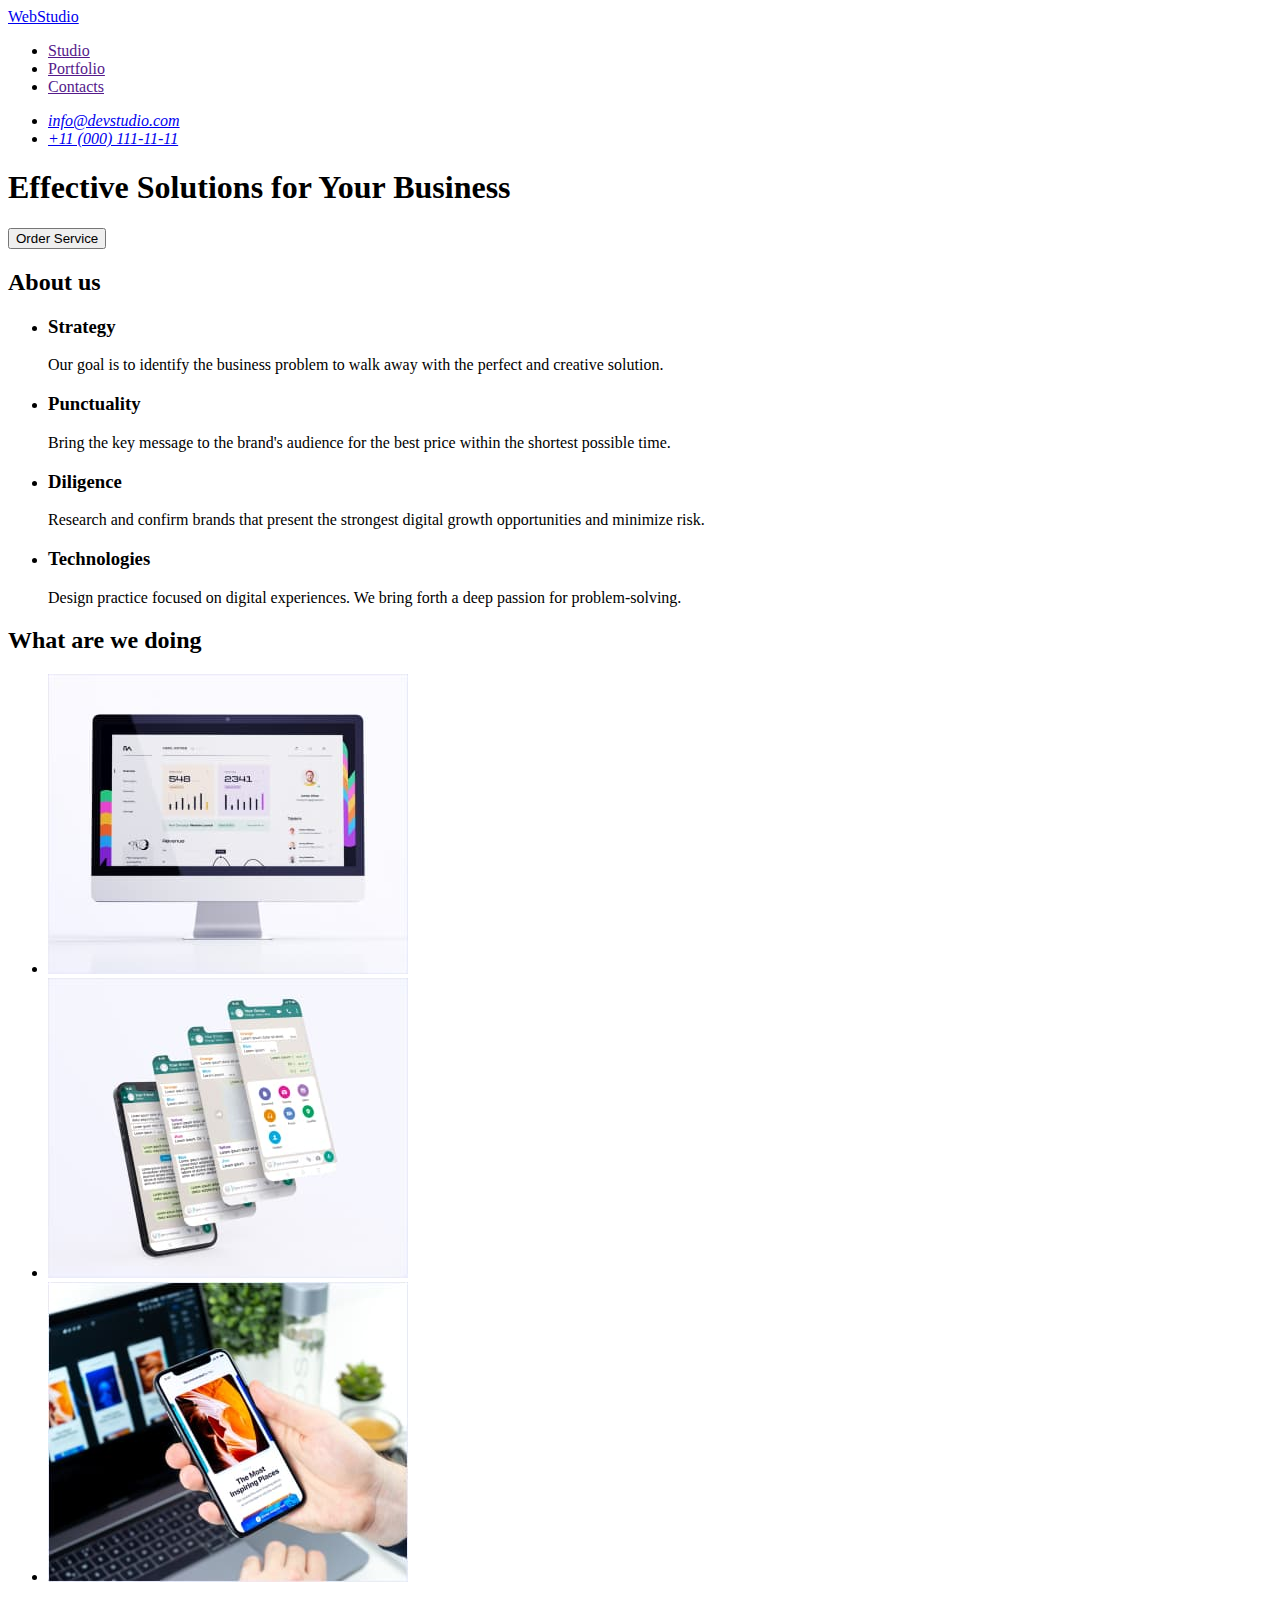
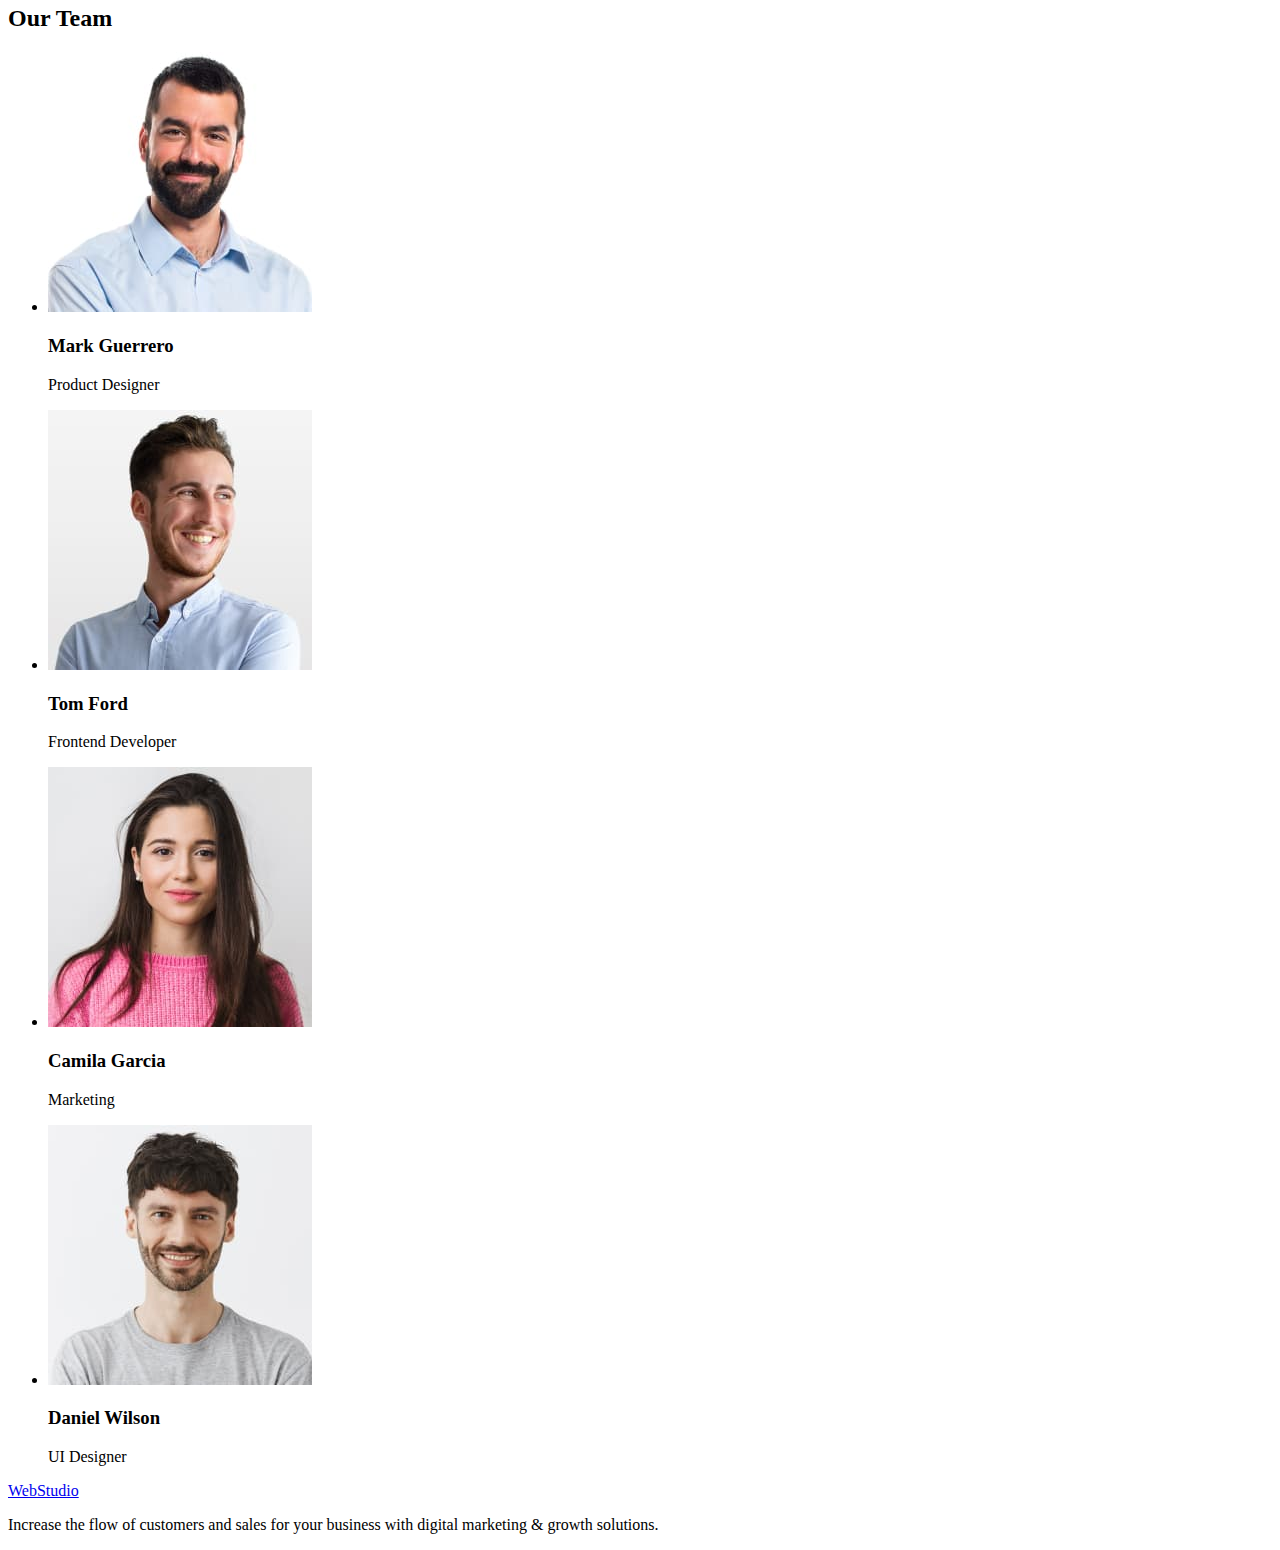
==== index.html @ f095564d "HW 2 started" ====
<!DOCTYPE html>
<html lang="en">

<head>
    <meta charset="UTF-8">
    <meta http-equiv="X-UA-Compatible" content="IE=edge">
    <meta name="viewport" content="width=device-width, initial-scale=1.0">
    <title>WebStudio</title>
</head>

<body>
    <!-- Header top -->
    <header>
        <nav class="menu">
            <a href="./index.html">WebStudio</a>
            <ul>
                <li><a href="" class="current link">Studio</a></li>
                <li><a href="" class="link">Portfolio</a></li>
                <li><a href="" class="link">Contacts</a></li>
            </ul>
        </nav>
        <address class="contacts">
            <ul>
                <li><a href="mailto:info@devstudio.com">info@devstudio.com</a></li>
                <li><a href="tel:+110001111111">+11 (000) 111-11-11</a></li>
            </ul>
        </address>
    </header>
    <!-- /Header top -->

    <main>

        <!-- Hero -->
        <section class="hero">
            <h1>Effective Solutions for Your Business</h1>
            <button type="button" class="button">Order Service</button>
        </section>
        <!-- /Hero -->

        <!-- About section -->
        <section class="about">
            <h2>About us</h2>
            <ul>
                <li>
                    <h3>Strategy</h3>
                    <p>Our goal is to identify the business
                        problem to walk away with the perfect and creative solution.</p>
                </li>
                <li>
                    <h3>Punctuality</h3>
                    <p>Bring the key message to the brand's audience for the best price within the shortest possible
                        time.</p>
                </li>
                <li>
                    <h3>Diligence</h3>
                    <p>Research and confirm brands that present the strongest digital growth opportunities and
                        minimize
                        risk.</p>
                </li>
                <li>
                    <h3>Technologies</h3>
                    <p>Design practice focused on digital experiences. We bring forth a deep passion for
                        problem-solving.</p>
                </li>
            </ul>
        </section>
        <!-- /About section -->

        <!-- Our work -->
        <section class="work">
            <h2>What are we doing</h2>
            <ul>
                <li><img src="./images/work1.jpg" width="360" height="300" alt="website"></li>
                <li><img src="./images/work2.jpg" width="360" height="300" alt="mobile apps"></li>
                <li><img src="./images/work3.jpg" width="360" height="300" alt="design"></li>
            </ul>
        </section>
        <!-- /Our work -->

        <!-- Our team -->
        <section class="team">
            <h2>Our Team</h2>
            <ul>
                <li>
                    <img src="./images/team1.jpg" width="264" height="260" alt="Mark Guerrero">
                    <h3>Mark Guerrero</h3>
                    <p>Product Designer</p>
                </li>
                <li>
                    <img src="./images/team2.jpg" width="264" height="260" alt="Tom Ford">
                    <h3>Tom Ford</h3>
                    <p>Frontend Developer</p>
                </li>
                <li>
                    <img src="./images/team3.jpg" width="264" height="260" alt="Camila Garcia">
                    <h3>Camila Garcia</h3>
                    <p>Marketing</p>
                </li>
                <li>
                    <img src="./images/team4.jpg" width="264" height="260" alt="Daniel Wilson">
                    <h3>Daniel Wilson</h3>
                    <p>UI Designer</p>
                </li>
            </ul>
        </section>
        <!-- /Our team -->

    </main>

    <!-- Footer -->
    <footer>
        <a href="./index.html">WebStudio</a>
        <p>Increase the flow of customers and sales for your business with digital marketing & growth solutions.</p>
    </footer>
    <!-- /Footer -->
</body>

</html>
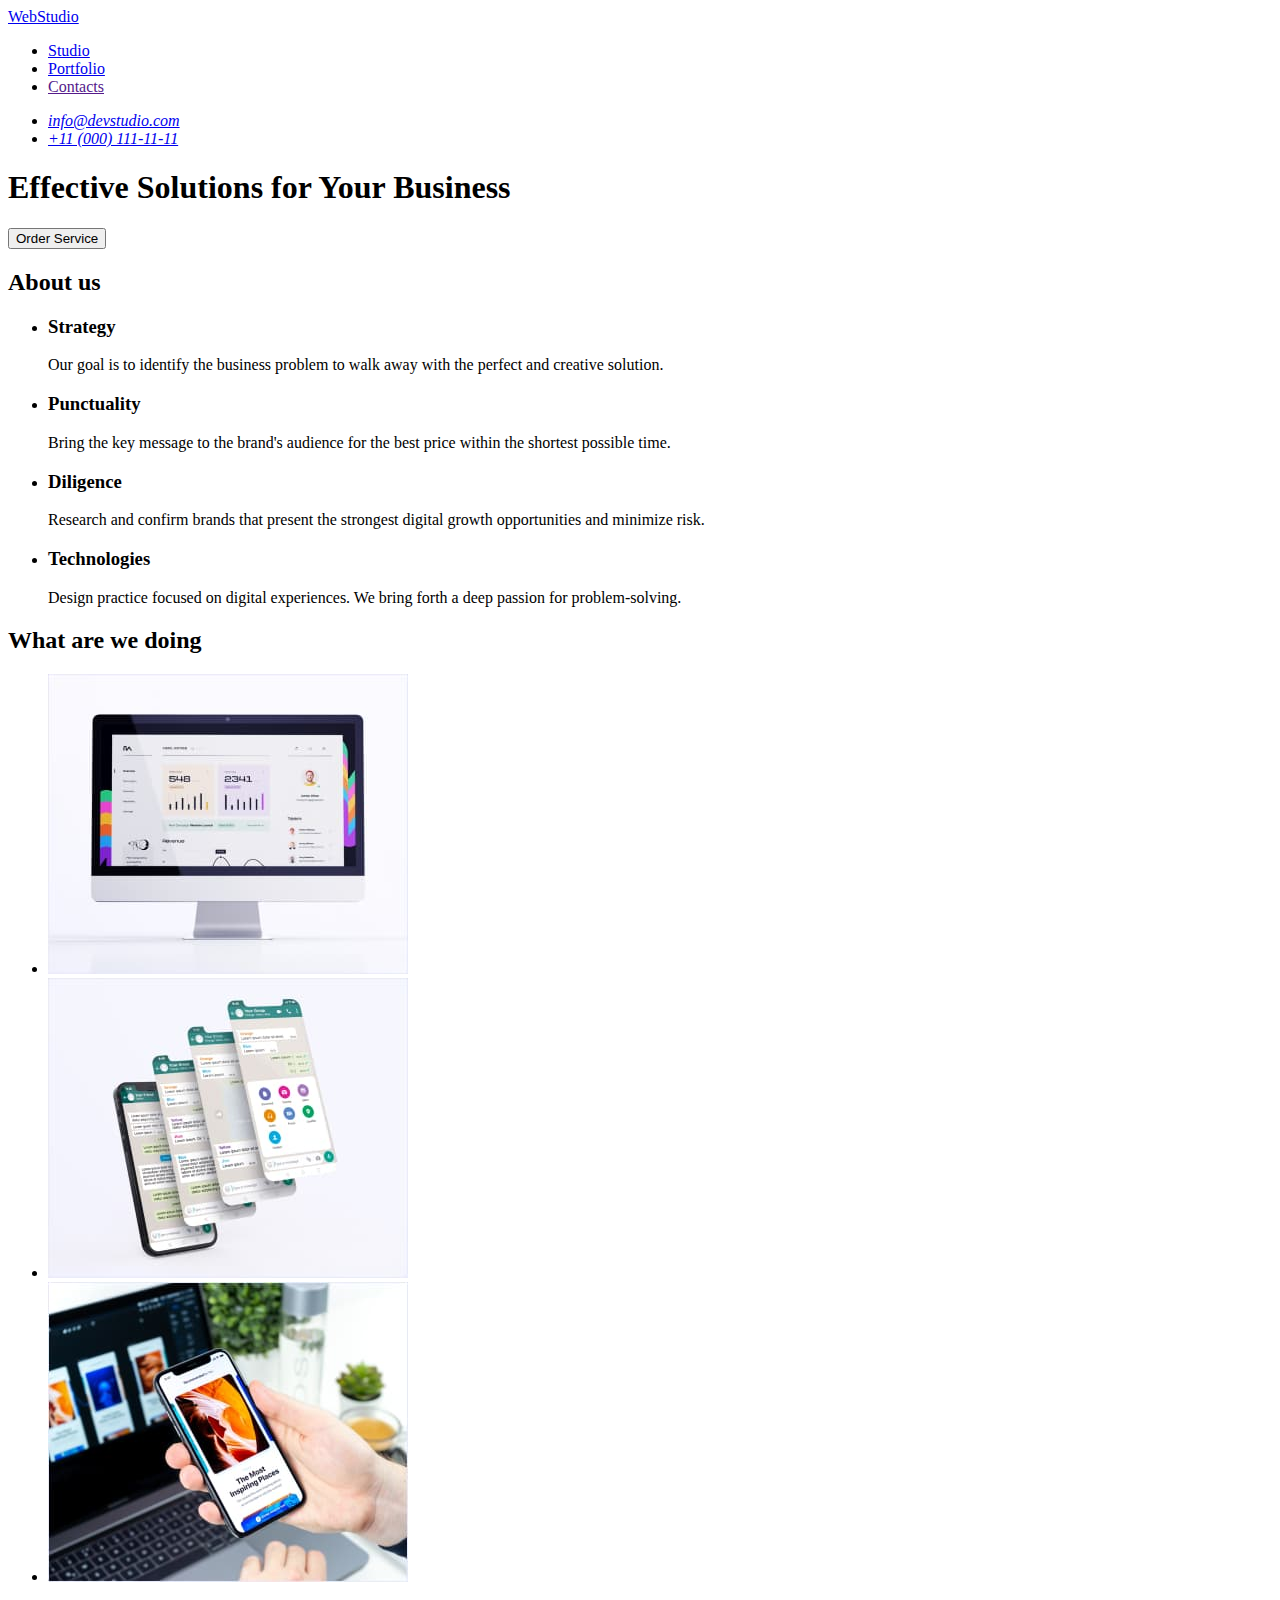
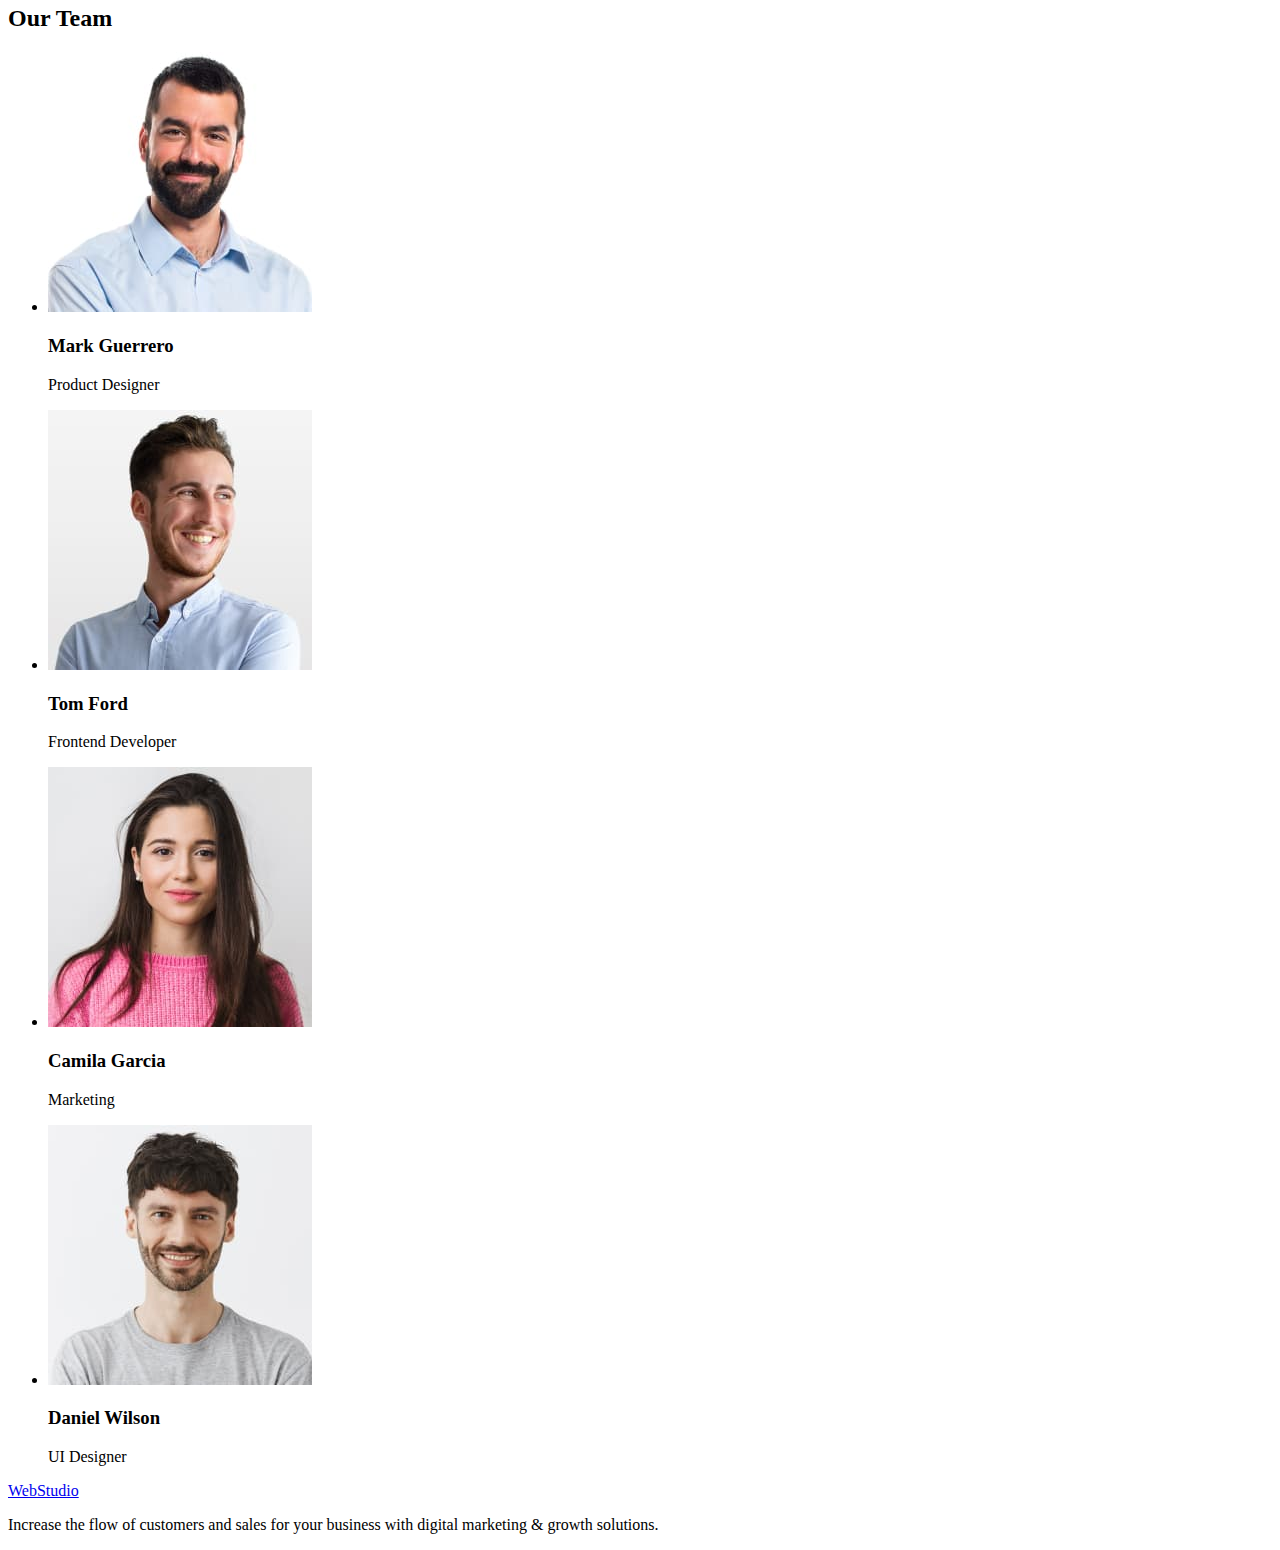
==== commit 3073ddda: "portfolio added" ====
--- a/index.html
+++ b/index.html
@@ -14,8 +14,8 @@
         <nav class="menu">
             <a href="./index.html">WebStudio</a>
             <ul>
-                <li><a href="" class="current link">Studio</a></li>
-                <li><a href="" class="link">Portfolio</a></li>
+                <li><a href="./index.html" class="current link">Studio</a></li>
+                <li><a href="./portfolio.html" class="link">Portfolio</a></li>
                 <li><a href="" class="link">Contacts</a></li>
             </ul>
         </nav>
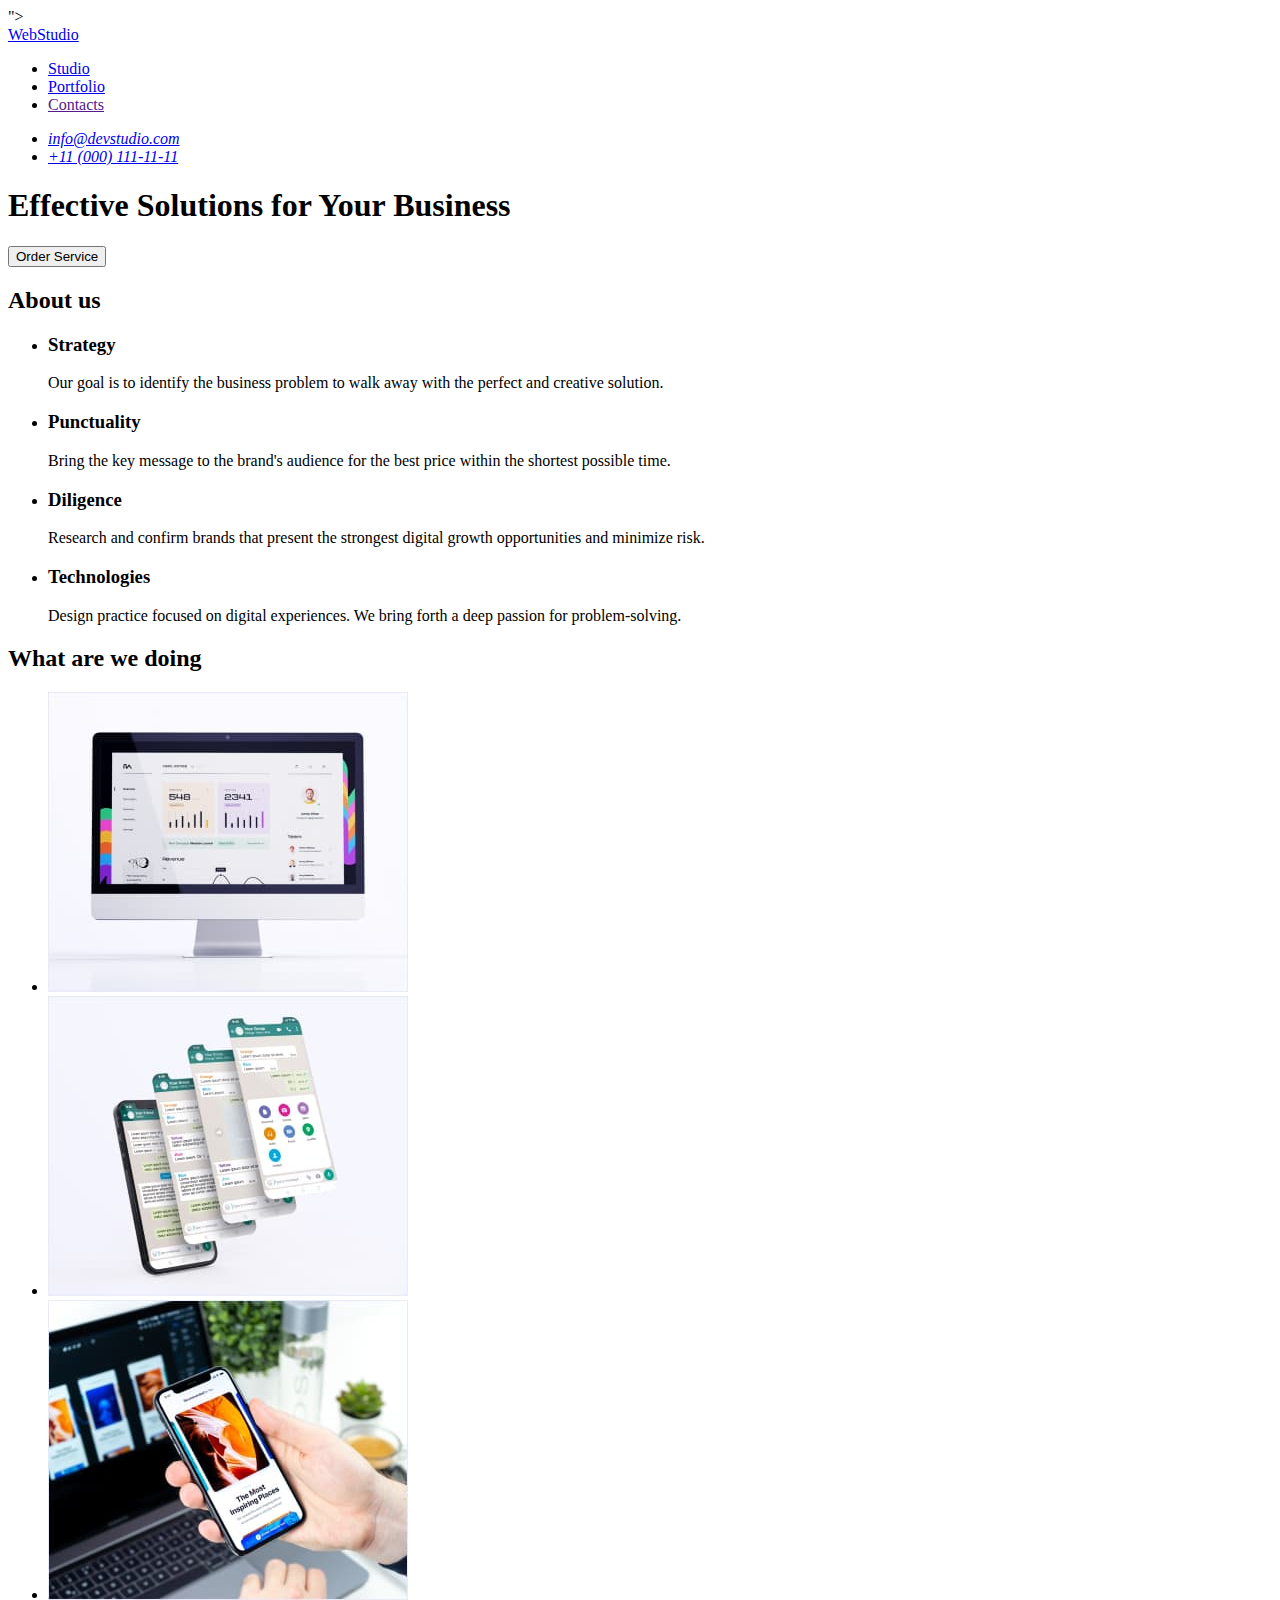
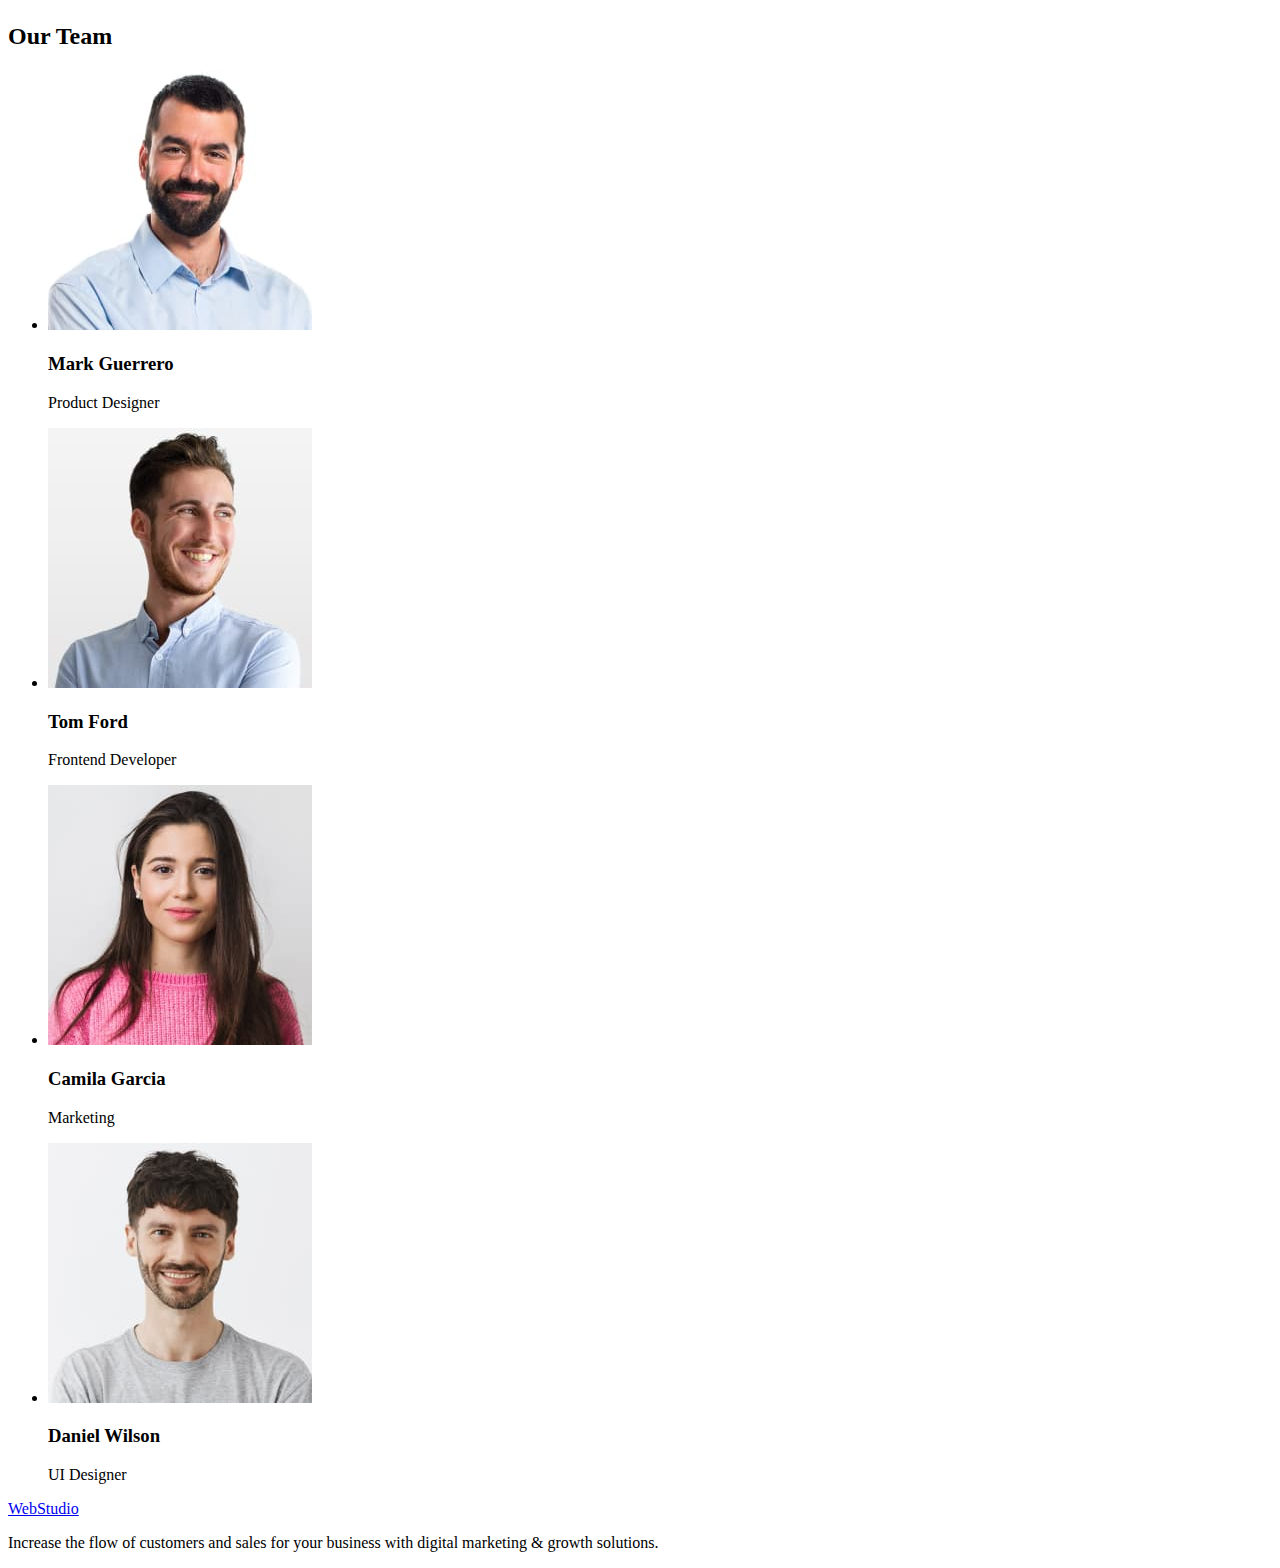
==== commit e4f88a58: "fonts added" ====
--- a/index.html
+++ b/index.html
@@ -6,6 +6,8 @@
     <meta http-equiv="X-UA-Compatible" content="IE=edge">
     <meta name="viewport" content="width=device-width, initial-scale=1.0">
     <title>WebStudio</title>
+    <link href="https://fonts.googleapis.com/css2?family=Roboto:wght@400;500;700&display=swap" rel="stylesheet">">
+    <link rel="stylesheet" href="./css/styles.css">
 </head>
 
 <body>
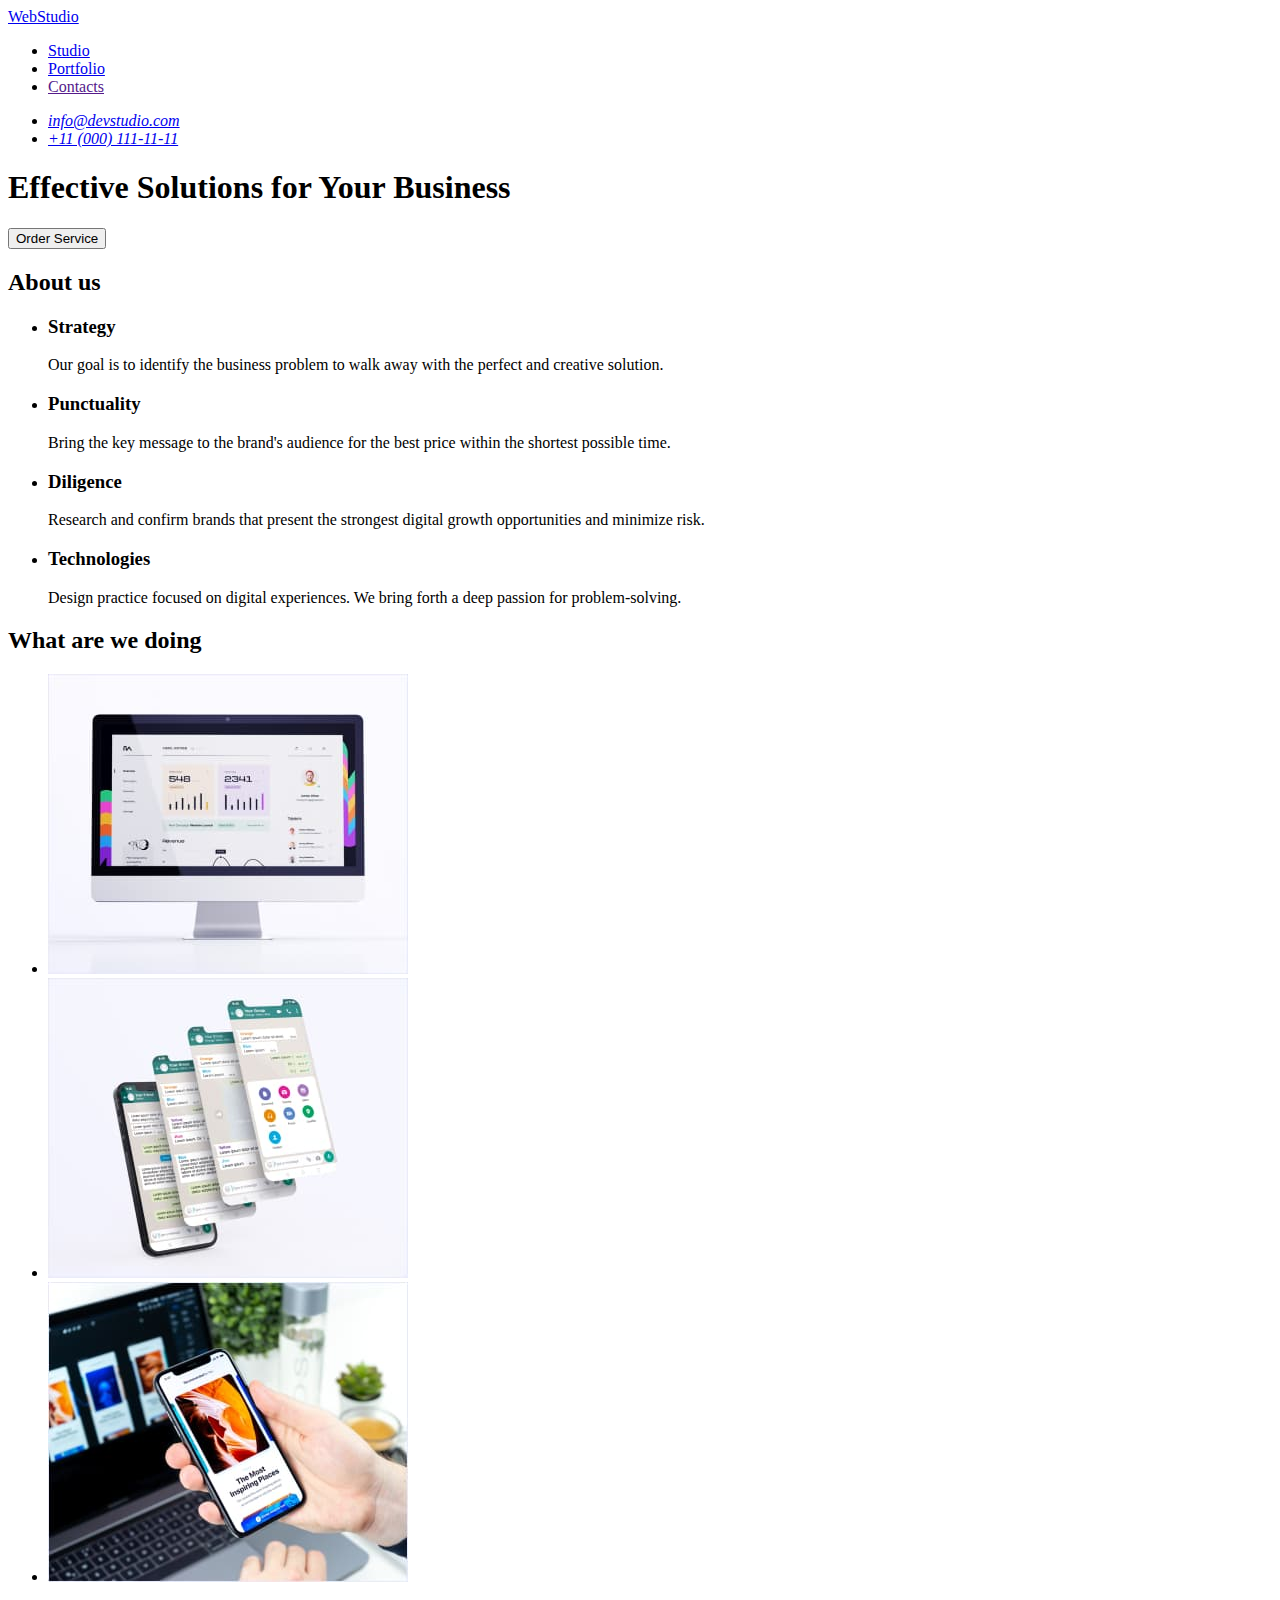
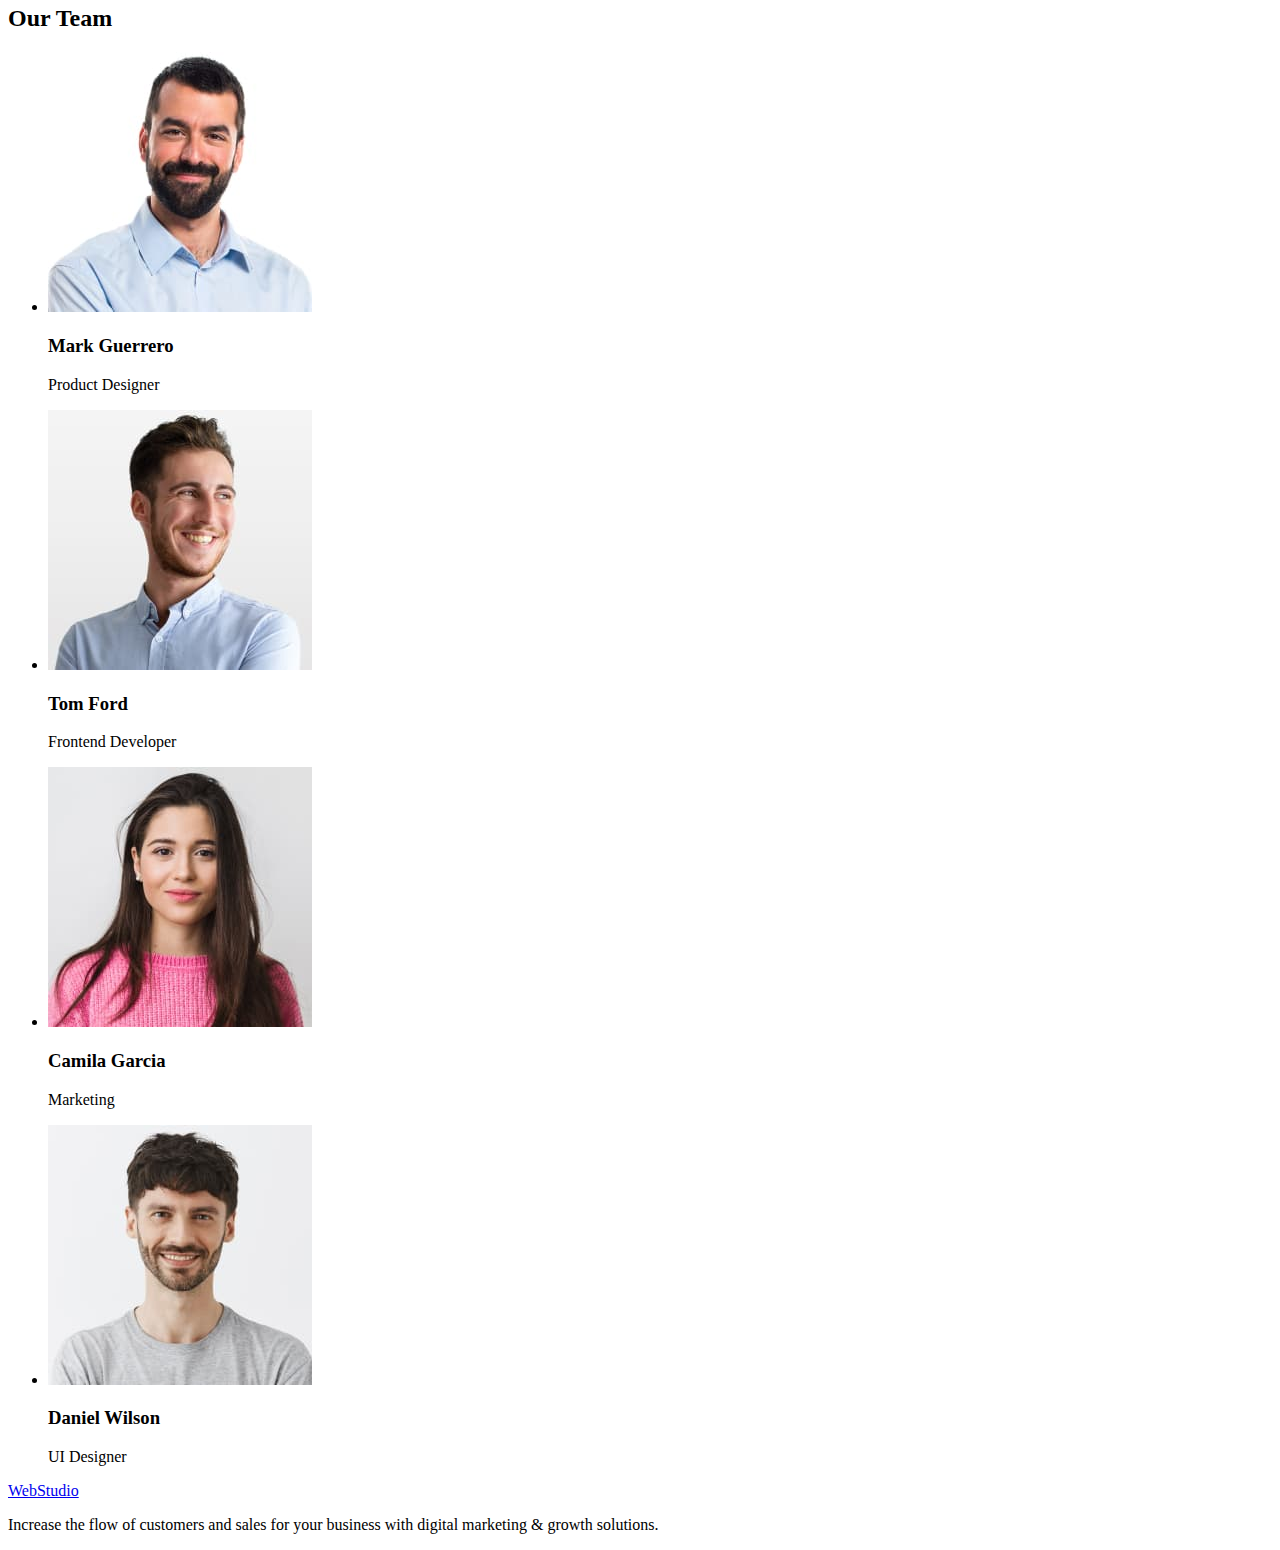
==== commit ed670698: "fonts upd" ====
--- a/index.html
+++ b/index.html
@@ -6,7 +6,9 @@
     <meta http-equiv="X-UA-Compatible" content="IE=edge">
     <meta name="viewport" content="width=device-width, initial-scale=1.0">
     <title>WebStudio</title>
-    <link href="https://fonts.googleapis.com/css2?family=Roboto:wght@400;500;700&display=swap" rel="stylesheet">">
+    <link
+        href="https://fonts.googleapis.com/css2?family=Raleway:wght@800&family=Roboto:wght@400;500;700;900&display=swap"
+        rel="stylesheet">
     <link rel="stylesheet" href="./css/styles.css">
 </head>
 
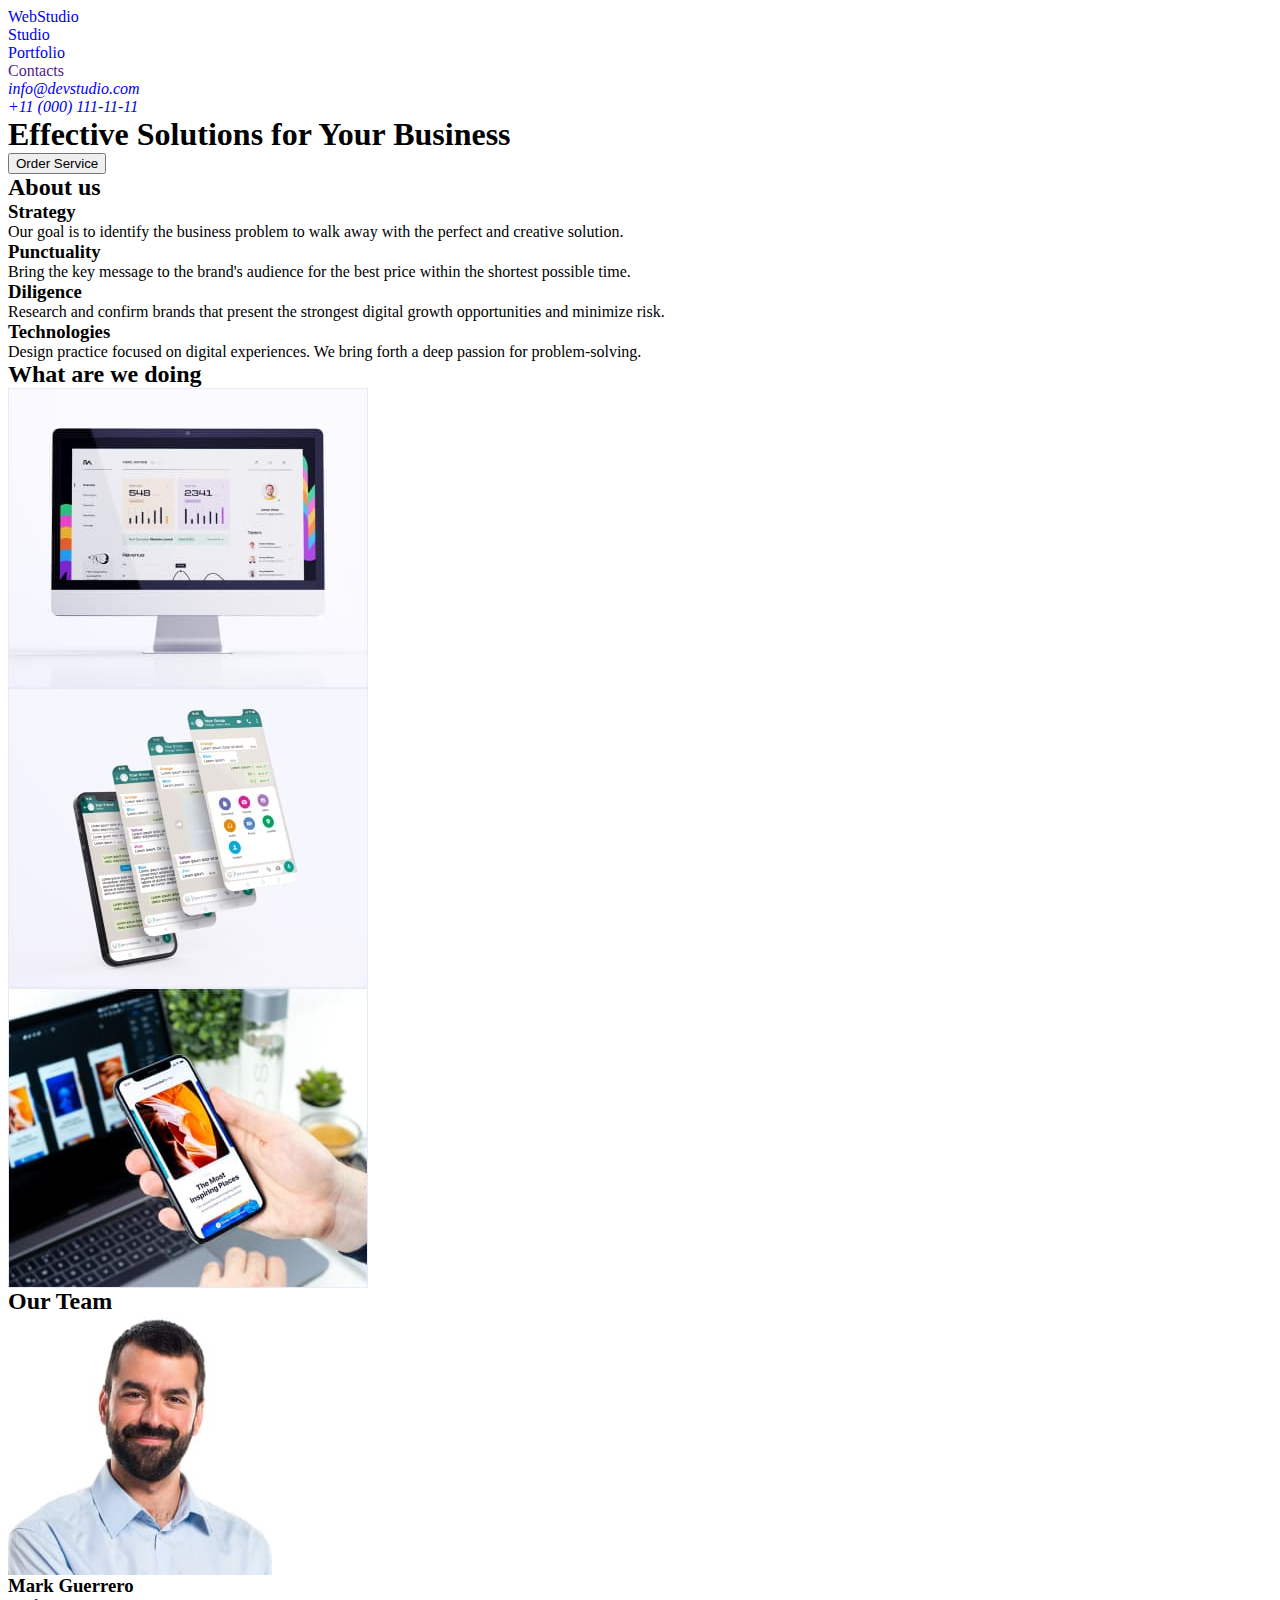
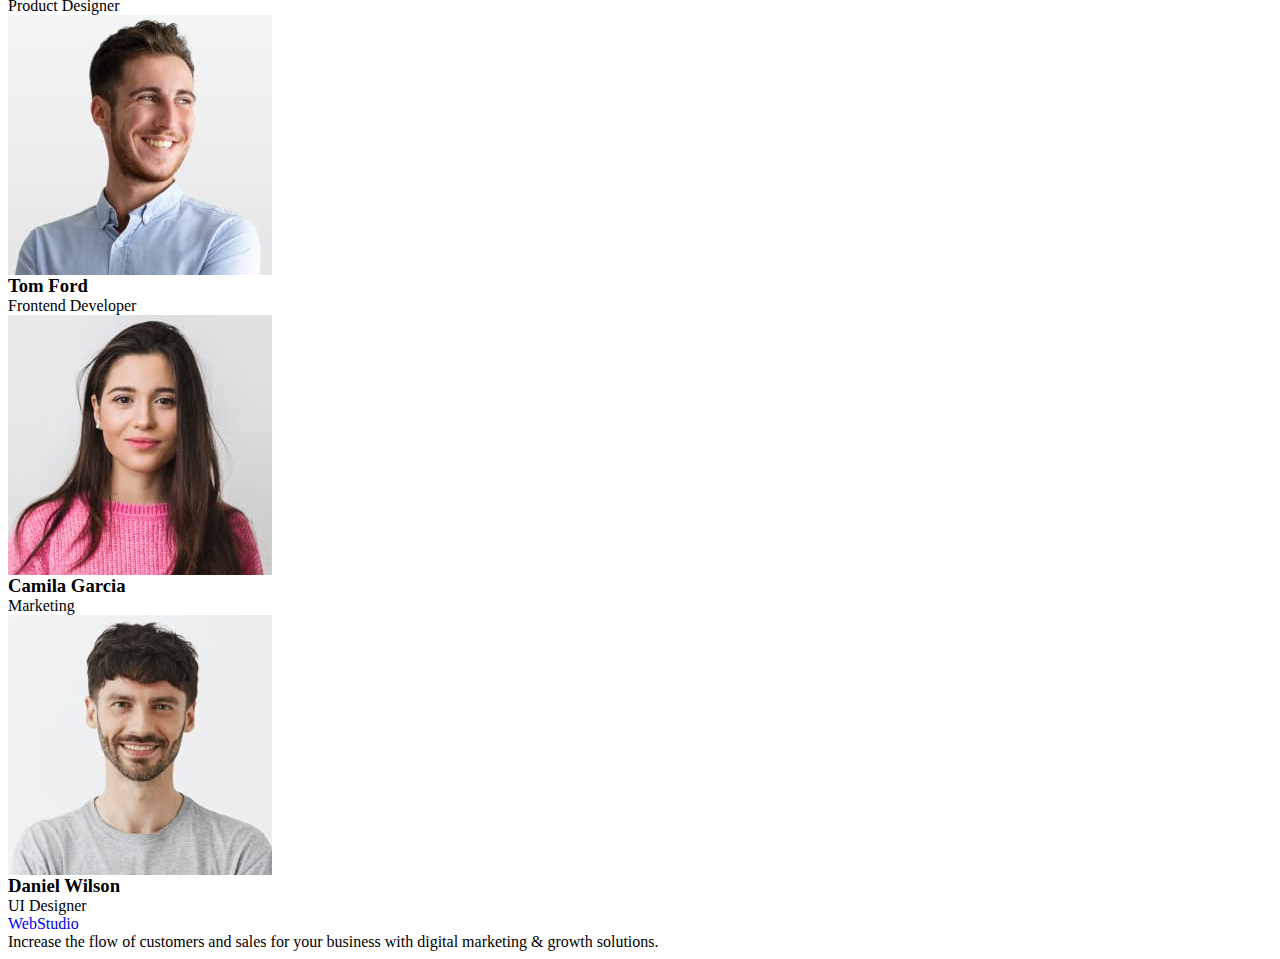
==== commit 77584a6e: "classes upd" ====
--- a/index.html
+++ b/index.html
@@ -12,109 +12,134 @@
     <link rel="stylesheet" href="./css/styles.css">
 </head>
 
-<body>
+<body class="body">
+
     <!-- Header top -->
-    <header>
-        <nav class="menu">
-            <a href="./index.html">WebStudio</a>
-            <ul>
-                <li><a href="./index.html" class="current link">Studio</a></li>
-                <li><a href="./portfolio.html" class="link">Portfolio</a></li>
-                <li><a href="" class="link">Contacts</a></li>
-            </ul>
-        </nav>
-        <address class="contacts">
-            <ul>
-                <li><a href="mailto:info@devstudio.com">info@devstudio.com</a></li>
-                <li><a href="tel:+110001111111">+11 (000) 111-11-11</a></li>
-            </ul>
-        </address>
+    <header class="page-header">
+        <div class="header container">
+            <nav class="header__menu">
+                <a href="./index.html" class="logo"> <span class="web">Web</span>Studio</a>
+                <ul class="header__nav">
+                    <li class="header__nav--current"><a href="./index.html" class="header__link">Studio</a></li>
+                    <li class="header__nav"><a href="./portfolio.html" class="header__link">Portfolio</a></li>
+                    <li class="header__nav"><a href="" class="header__link">Contacts</a></li>
+                </ul>
+            </nav>
+            <address class="header__contacts">
+                <ul>
+                    <li class="header__contacts--email">
+                        <a href="mailto:info@devstudio.com" class="link mail">info@devstudio.com</a>
+                    </li>
+                    <li class="header__contacts--phone" class="link phone">
+                        <a href="tel:+110001111111">+11 (000) 111-11-11</a>
+                    </li>
+                </ul>
+            </address>
+        </div>
     </header>
     <!-- /Header top -->
 
     <main>
 
         <!-- Hero -->
-        <section class="hero">
-            <h1>Effective Solutions for Your Business</h1>
+        <section class="hero section">
+            <h1 class="hero__title">Effective Solutions for Your Business</h1>
             <button type="button" class="button">Order Service</button>
         </section>
         <!-- /Hero -->
 
         <!-- About section -->
-        <section class="about">
-            <h2>About us</h2>
-            <ul>
-                <li>
-                    <h3>Strategy</h3>
-                    <p>Our goal is to identify the business
-                        problem to walk away with the perfect and creative solution.</p>
-                </li>
-                <li>
-                    <h3>Punctuality</h3>
-                    <p>Bring the key message to the brand's audience for the best price within the shortest possible
-                        time.</p>
-                </li>
-                <li>
-                    <h3>Diligence</h3>
-                    <p>Research and confirm brands that present the strongest digital growth opportunities and
-                        minimize
-                        risk.</p>
-                </li>
-                <li>
-                    <h3>Technologies</h3>
-                    <p>Design practice focused on digital experiences. We bring forth a deep passion for
-                        problem-solving.</p>
-                </li>
-            </ul>
+        <section class="features section">
+            <div class="container">
+                <h2 class="visually-hidden">About us</h2>
+                <ul class="features__list list">
+                    <li>
+                        <h3 class="features__title">Strategy</h3>
+                        <p class="features__description">Our goal is to identify the business
+                            problem to walk away with the perfect and creative solution.</p>
+                    </li>
+                    <li>
+                        <h3 class="features__title">Punctuality</h3>
+                        <p class="features__description">Bring the key message to the brand's audience for the best
+                            price within the shortest possible
+                            time.</p>
+                    </li>
+                    <li>
+                        <h3 class="features__title">Diligence</h3>
+                        <p class="features__description">Research and confirm brands that present the strongest digital
+                            growth opportunities and
+                            minimize
+                            risk.</p>
+                    </li>
+                    <li>
+                        <h3 class="features__title">Technologies</h3>
+                        <p class="features__description">Design practice focused on digital experiences. We bring forth
+                            a deep passion for
+                            problem-solving.</p>
+                    </li>
+                </ul>
+            </div>
         </section>
         <!-- /About section -->
 
         <!-- Our work -->
-        <section class="work">
-            <h2>What are we doing</h2>
-            <ul>
-                <li><img src="./images/work1.jpg" width="360" height="300" alt="website"></li>
-                <li><img src="./images/work2.jpg" width="360" height="300" alt="mobile apps"></li>
-                <li><img src="./images/work3.jpg" width="360" height="300" alt="design"></li>
-            </ul>
+        <section class="work section">
+            <div class="container">
+                <h2 class="work__title">What are we doing</h2>
+                <ul class="work__list">
+                    <li class="work__element">
+                        <img src="./images/work/work1.jpg" width="360" height="300" alt="website">
+                    </li>
+                    <li class="work__element">
+                        <img src="./images/work/work2.jpg" width="360" height="300" alt="mobile apps">
+                    </li>
+                    <li class="work__element">
+                        <img src="./images/work/work3.jpg" width="360" height="300" alt="design">
+                    </li>
+                </ul>
+            </div>
         </section>
         <!-- /Our work -->
 
         <!-- Our team -->
-        <section class="team">
-            <h2>Our Team</h2>
-            <ul>
-                <li>
-                    <img src="./images/team1.jpg" width="264" height="260" alt="Mark Guerrero">
-                    <h3>Mark Guerrero</h3>
-                    <p>Product Designer</p>
-                </li>
-                <li>
-                    <img src="./images/team2.jpg" width="264" height="260" alt="Tom Ford">
-                    <h3>Tom Ford</h3>
-                    <p>Frontend Developer</p>
-                </li>
-                <li>
-                    <img src="./images/team3.jpg" width="264" height="260" alt="Camila Garcia">
-                    <h3>Camila Garcia</h3>
-                    <p>Marketing</p>
-                </li>
-                <li>
-                    <img src="./images/team4.jpg" width="264" height="260" alt="Daniel Wilson">
-                    <h3>Daniel Wilson</h3>
-                    <p>UI Designer</p>
-                </li>
-            </ul>
+        <section class="team section">
+            <div class="container">
+                <h2 class="team__title">Our Team</h2>
+                <ul class="team__list">
+                    <li class="team__element">
+                        <img src="./images/team/team1.jpg" width="264" height="260" alt="Mark Guerrero">
+                        <h3 class="team__member">Mark Guerrero</h3>
+                        <p class="team__text">Product Designer</p>
+                    </li>
+                    <li class="team__element">
+                        <img src="./images/team/team2.jpg" width="264" height="260" alt="Tom Ford">
+                        <h3 class="team__member">Tom Ford</h3>
+                        <p class="team__text">Frontend Developer</p>
+                    </li>
+                    <li class="team__element">
+                        <img src="./images/team/team3.jpg" width="264" height="260" alt="Camila Garcia">
+                        <h3 class="team__member">Camila Garcia</h3>
+                        <p class="team__text">Marketing</p>
+                    </li>
+                    <li class="team__element">
+                        <img src="./images/team/team4.jpg" width="264" height="260" alt="Daniel Wilson">
+                        <h3 class="team__member">Daniel Wilson</h3>
+                        <p class="team__text">UI Designer</p>
+                    </li>
+                </ul>
+            </div>
         </section>
         <!-- /Our team -->
 
     </main>
 
     <!-- Footer -->
-    <footer>
-        <a href="./index.html">WebStudio</a>
-        <p>Increase the flow of customers and sales for your business with digital marketing & growth solutions.</p>
+    <footer class="footer">
+        <div class="container">
+            <a href="./index.html" class="logo"> <span class="web">Web</span>Studio</a>
+            <p class="footer__text">Increase the flow of customers and sales for your business with digital marketing &
+                growth solutions.</p>
+        </div>
     </footer>
     <!-- /Footer -->
 </body>
--- a/css/styles.css
+++ b/css/styles.css
@@ -0,0 +1,67 @@
+:root {
+	--primary-brand: #4d5ae5;
+	--pressed-state: #404bbf;
+	--dark: #2e2f42;
+	--success: #31d0aa;
+	--text: #434455;
+	--subtle-text: #8e8f99;
+	--accent: #e7e9fc;
+	--light: #f4f4fd;
+	--modal-overlay: #2e2f42;
+	--hero-background: #2e2f42;
+}
+
+/* -------------------MAIN PAGE---------------------- */
+
+body {
+	background-color: #ffffff;
+}
+
+/* -------------------GLOBAL---------------------- */
+
+a {
+	text-decoration: none;
+}
+
+ul {
+	margin: 0;
+	padding: 0;
+	list-style: none;
+}
+
+img {
+	display: block;
+	max-width: 100%;
+	height: auto;
+}
+
+h1,
+h2,
+h3,
+p {
+	margin: 0;
+}
+
+.list {
+	padding: 0;
+	margin: 0;
+	list-style: none;
+}
+
+/* -------------------FLEXBOX---------------------- */
+
+/* -------------------LOGO---------------------- */
+
+/* -------------------SITE NAV---------------------- */
+
+/* -------------------HERO---------------------- */
+
+/* -------------------BUTTON---------------------- */
+
+/* -------------------CONTENT STYLE---------------------- */
+
+/* -------------------PORTFOLIO BUTTON--------------------- */
+
+/* -------------------PORTFOLIO---------------------- */
+
+/* -------------------FOOTER---------------------- */
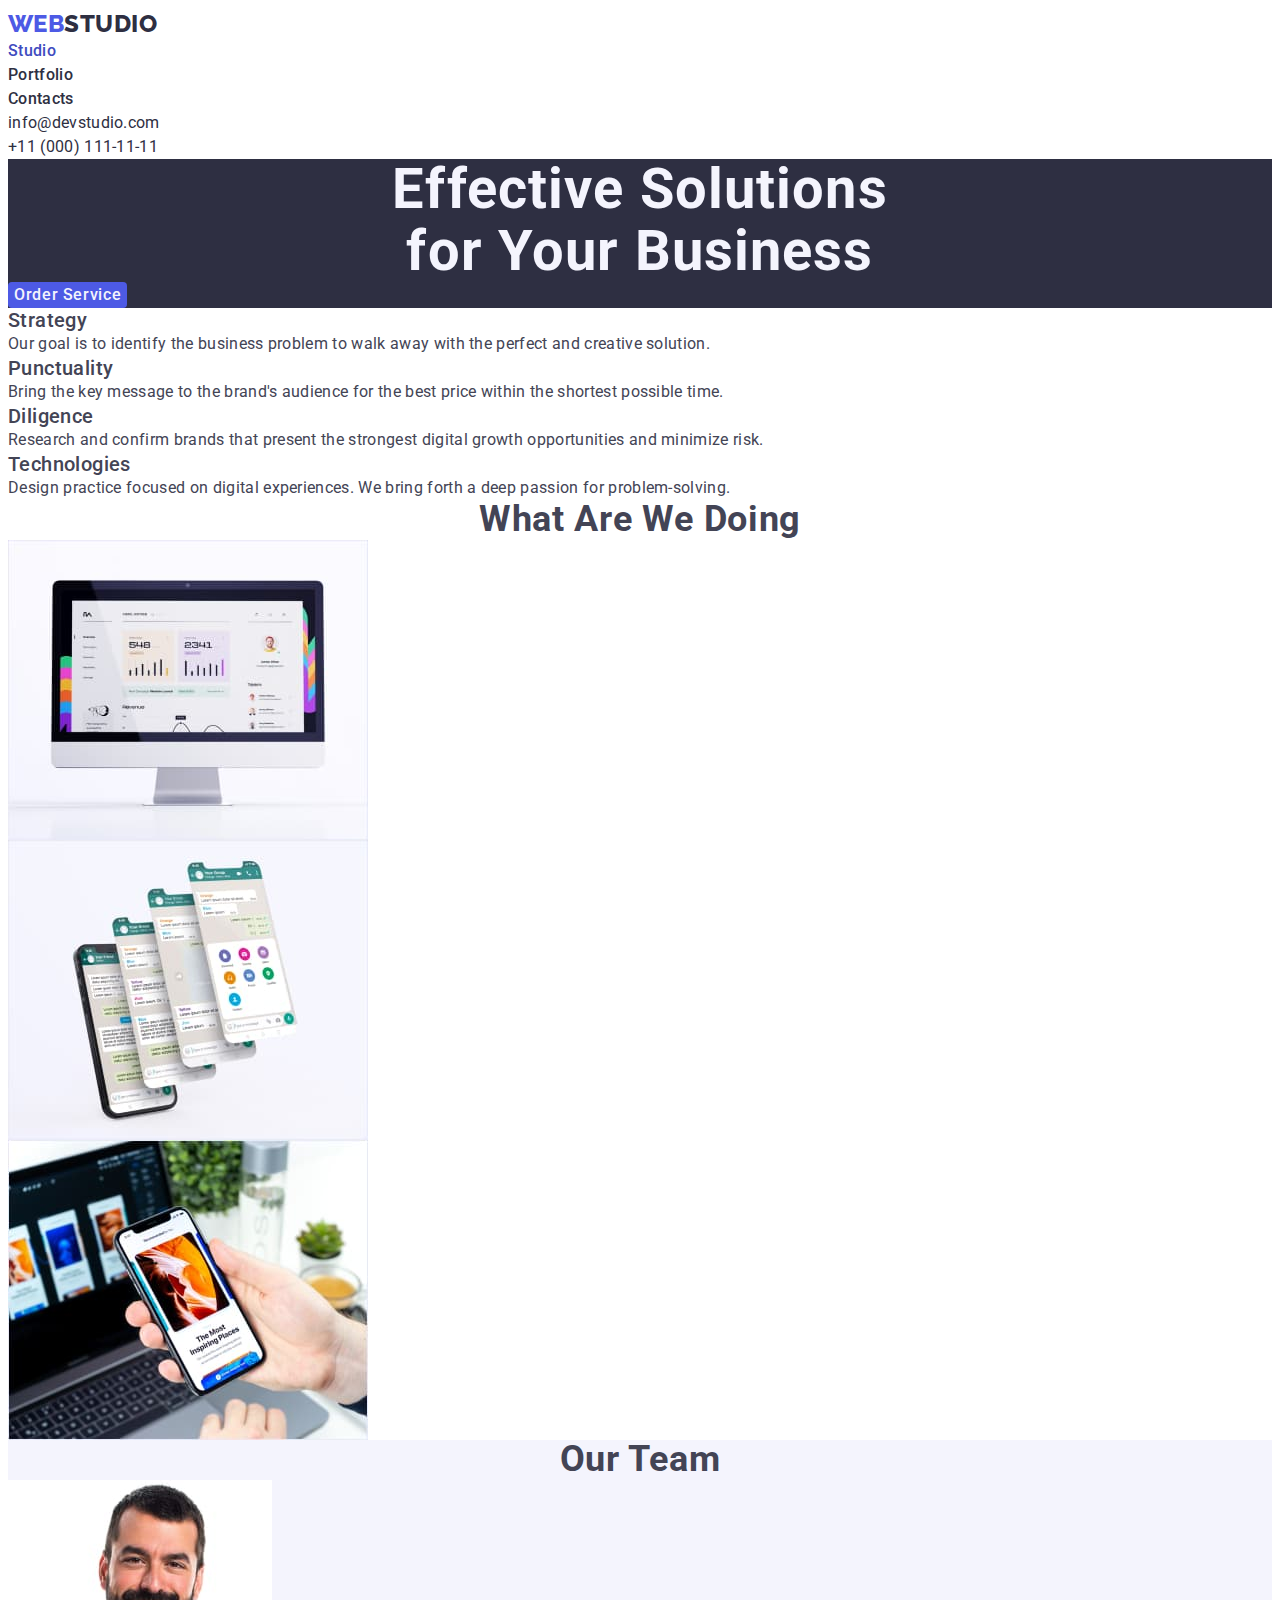
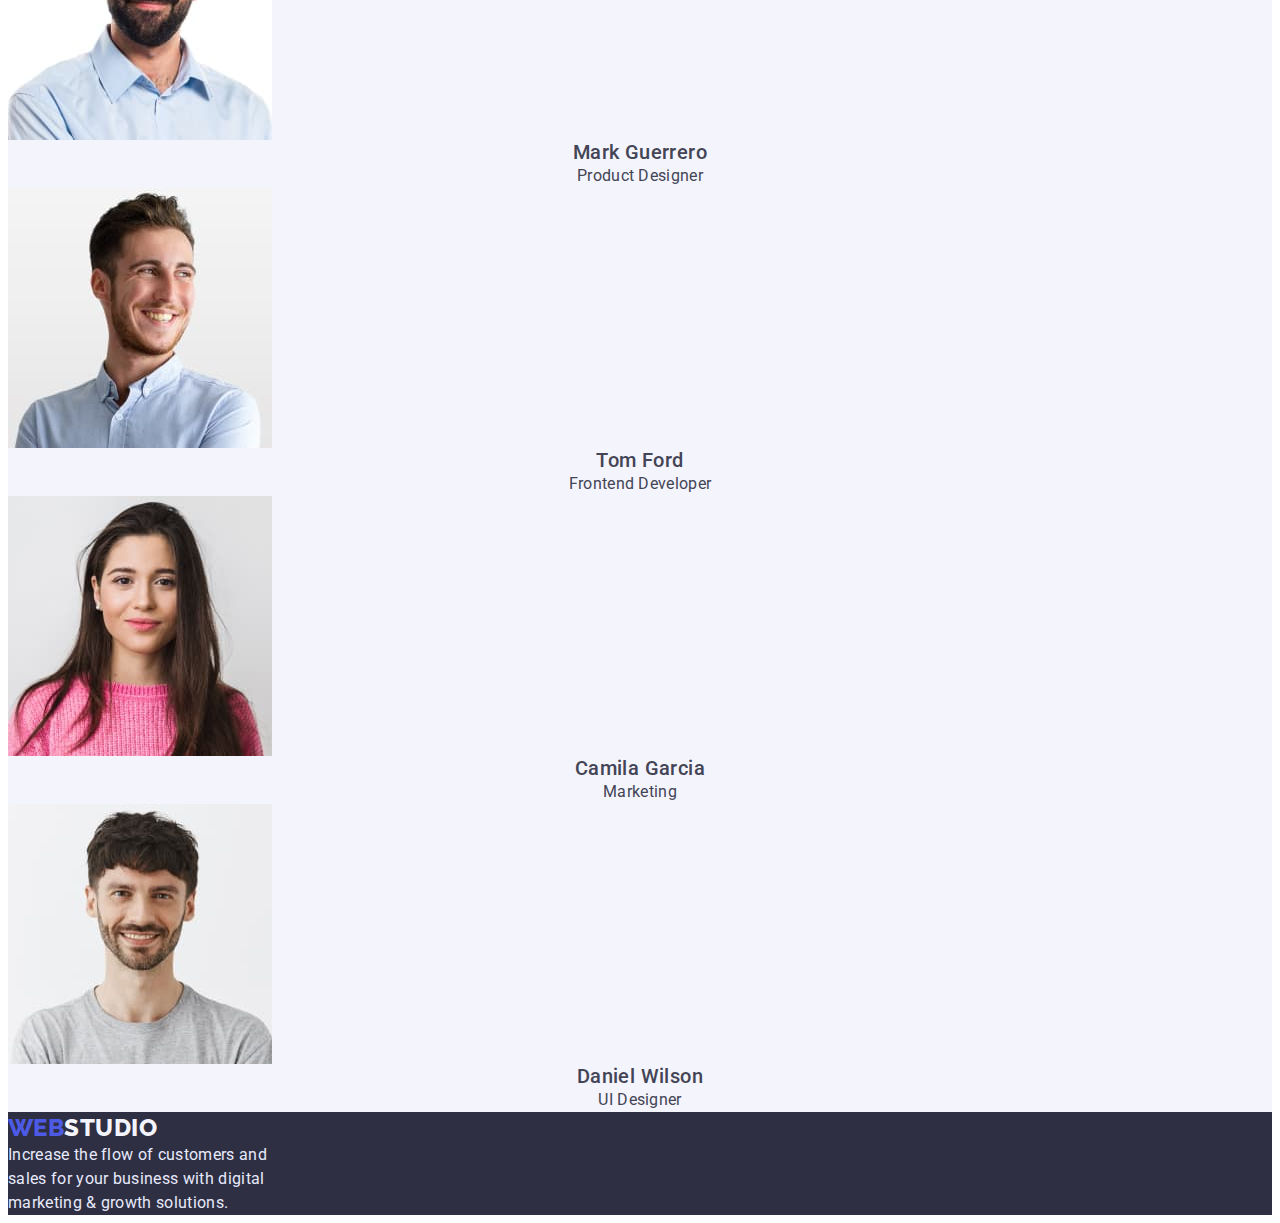
==== commit 0575697c: "css upd" ====
--- a/index.html
+++ b/index.html
@@ -20,18 +20,18 @@
             <nav class="header__menu">
                 <a href="./index.html" class="logo"> <span class="web">Web</span>Studio</a>
                 <ul class="header__nav">
-                    <li class="header__nav--current"><a href="./index.html" class="header__link">Studio</a></li>
-                    <li class="header__nav"><a href="./portfolio.html" class="header__link">Portfolio</a></li>
-                    <li class="header__nav"><a href="" class="header__link">Contacts</a></li>
+                    <li class="header__list"><a href="./index.html" class="header__link current">Studio</a></li>
+                    <li class="header__list"><a href="./portfolio.html" class="header__link">Portfolio</a></li>
+                    <li class="header__list"><a href="" class="header__link">Contacts</a></li>
                 </ul>
             </nav>
-            <address class="header__contacts">
-                <ul>
-                    <li class="header__contacts--email">
-                        <a href="mailto:info@devstudio.com" class="link mail">info@devstudio.com</a>
+            <address class="address container">
+                <ul class="address__list">
+                    <li class="address__item">
+                        <a href="mailto:info@devstudio.com" class="address__link email">info@devstudio.com</a>
                     </li>
-                    <li class="header__contacts--phone" class="link phone">
-                        <a href="tel:+110001111111">+11 (000) 111-11-11</a>
+                    <li class="address__item">
+                        <a href="tel:+110001111111" class="address__link phone">+11 (000) 111-11-11</a>
                     </li>
                 </ul>
             </address>
@@ -43,12 +43,12 @@
 
         <!-- Hero -->
         <section class="hero section">
-            <h1 class="hero__title">Effective Solutions for Your Business</h1>
+            <h1 class="hero__title">Effective Solutions <br> for Your Business</h1>
             <button type="button" class="button">Order Service</button>
         </section>
         <!-- /Hero -->
 
-        <!-- About section -->
+        <!-- Our features -->
         <section class="features section">
             <div class="container">
                 <h2 class="visually-hidden">About us</h2>
@@ -136,9 +136,9 @@
     <!-- Footer -->
     <footer class="footer">
         <div class="container">
-            <a href="./index.html" class="logo"> <span class="web">Web</span>Studio</a>
-            <p class="footer__text">Increase the flow of customers and sales for your business with digital marketing &
-                growth solutions.</p>
+            <a href="./index.html" class="logo footer__logo"> <span class="web">Web</span>Studio</a>
+            <p class="footer__text">Increase the flow of customers and <br> sales for your business with digital <br>
+                marketing & growth solutions.</p>
         </div>
     </footer>
     <!-- /Footer -->
--- a/css/styles.css
+++ b/css/styles.css
@@ -15,12 +15,17 @@
 
 body {
 	background-color: #ffffff;
+	color: var(--text);
+
+	font-family: Roboto, sans-serif;
+	letter-spacing: 0.03em;
 }
 
 /* -------------------GLOBAL---------------------- */
 
 a {
 	text-decoration: none;
+	font-style: normal;
 }
 
 ul {
@@ -48,20 +53,192 @@
 	list-style: none;
 }
 
-/* -------------------FLEXBOX---------------------- */
-
-/* -------------------LOGO---------------------- */
+.visually-hidden {
+	white-space: nowrap;
+	position: absolute;
+	width: 1px;
+	height: 1px;
+	overflow: hidden;
+	border: 0;
+	padding: 0;
+	clip: rect(0 0 0 0);
+	clip-path: inset(50%);
+	margin: -1px;
+}
+
+/* -------------------HEADER---------------------- */
+
+.logo {
+	color: var(--dark);
+
+	font-family: Raleway;
+	text-transform: uppercase;
+	font-weight: 800;
+	font-size: 24px;
+	line-height: 1.3;
+}
+
+.web {
+	color: var(--primary-brand);
+}
 
 /* -------------------SITE NAV---------------------- */
 
+.header__link {
+	color: var(--dark);
+
+	font-weight: 500;
+	font-size: 16px;
+	line-height: 1.5;
+	letter-spacing: 0.02em;
+}
+.current,
+.header__link:hover,
+.header__link:focus {
+	color: var(--pressed-state);
+}
+
+.address__link {
+	color: var(--dark);
+
+	font-weight: 400;
+	font-style: normal;
+	font-size: 16px;
+	line-height: 1.5;
+	letter-spacing: 0.02em;
+}
+.address__link:hover,
+.address__link:focus {
+	color: var(--pressed-state);
+}
+
 /* -------------------HERO---------------------- */
 
+.hero {
+	background: var(--hero-background);
+}
+
+.hero__title {
+	color: var(--light);
+	font-weight: 700;
+	font-size: 56px;
+	line-height: 1.1;
+
+	text-align: center;
+	letter-spacing: 0.02em;
+}
+
 /* -------------------BUTTON---------------------- */
 
-/* -------------------CONTENT STYLE---------------------- */
+.button {
+	color: var(--light);
+	background-color: var(--primary-brand);
+	cursor: pointer;
+	border: 0mm;
+	border-radius: 4px;
+
+	font-family: Roboto, sans-serif;
+	font-weight: 500;
+	font-size: 16px;
+	line-height: 1.5;
+	text-align: center;
+	letter-spacing: 0.04em;
+}
+.button:hover,
+.button:focus {
+	color: var(--light);
+	background-color: var(--pressed-state);
+}
 
 /* -------------------PORTFOLIO BUTTON--------------------- */
 
+.button__portfolio {
+	color: var(--primary-brand);
+	background-color: var(--light);
+	cursor: pointer;
+	border: 0mm;
+	border-radius: 4px;
+
+	font-family: Roboto, sans-serif;
+	font-weight: 500;
+	font-size: 16px;
+	line-height: 1.5;
+	text-align: center;
+	letter-spacing: 0.04em;
+}
+.button__portfolio:hover,
+.button__portfolio:focus {
+	color: var(--light);
+	background-color: var(--pressed-state);
+}
+
+/* -------------------FEATURES SECTION---------------------- */
+
+.features__title {
+	font-weight: 500;
+	font-size: 20px;
+	line-height: 1.2;
+	letter-spacing: 0.02em;
+}
+
+.features__description {
+	font-weight: 400;
+	font-size: 16px;
+	line-height: 1.5;
+	letter-spacing: 0.02em;
+}
+
+/* -------------------WORK SECTION---------------------- */
+
+.work__title,
+.team__title {
+	font-weight: 700;
+	font-size: 36px;
+	line-height: 1.11;
+	text-align: center;
+	letter-spacing: 0.02em;
+	text-transform: capitalize;
+}
+
+/* -------------------TEAM SECTION---------------------- */
+
+.team {
+	background: var(--light);
+}
+
+.team__member {
+	font-weight: 500;
+	font-size: 20px;
+	line-height: 1.2;
+	text-align: center;
+	letter-spacing: 0.02em;
+}
+
+.team__text {
+	font-weight: 400;
+	font-size: 16px;
+	line-height: 1.5;
+	text-align: center;
+	letter-spacing: 0.02em;
+}
+
 /* -------------------PORTFOLIO---------------------- */
 
 /* -------------------FOOTER---------------------- */
+
+.footer {
+	background: var(--dark);
+}
+
+.footer__logo {
+	color: var(--light);
+}
+
+.footer__text {
+	color: var(--accent);
+
+	font-weight: 400;
+	font-size: 16px;
+	line-height: 1.5;
+	letter-spacing: 0.02em;
+}
